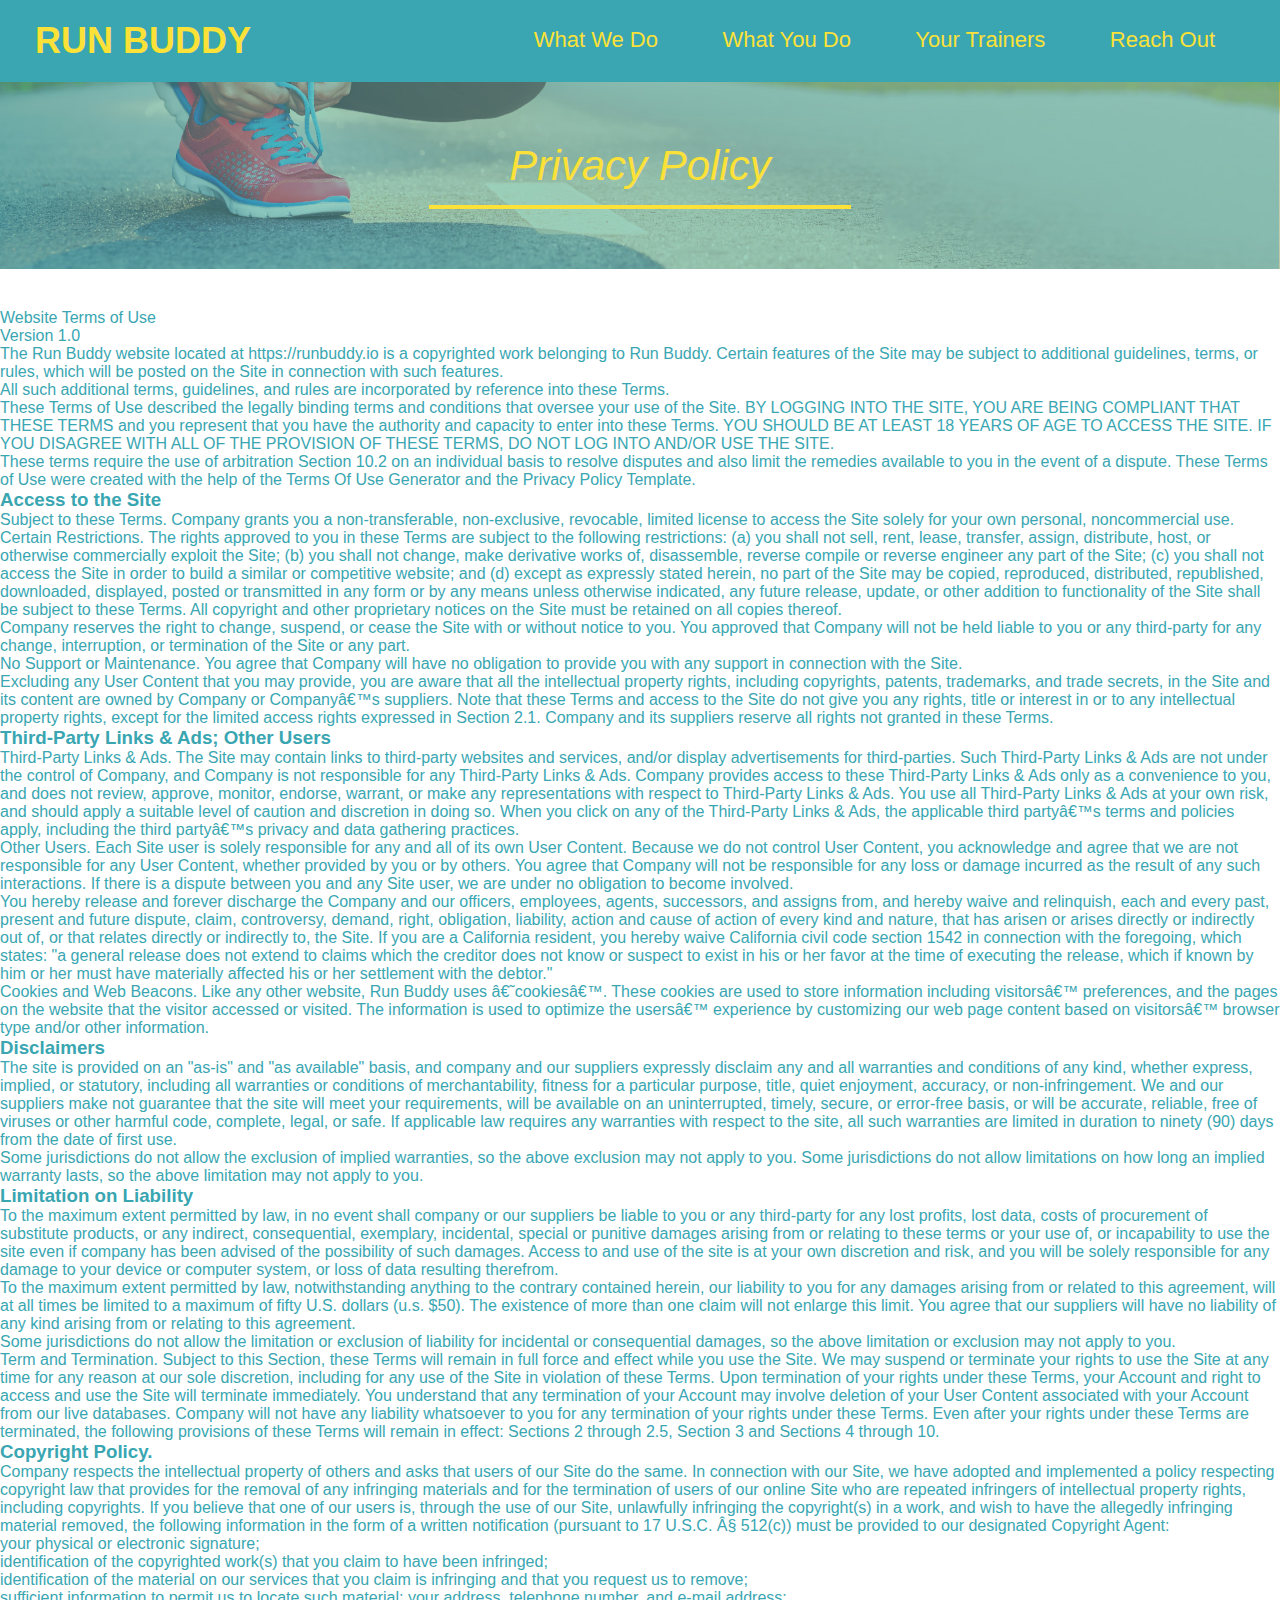
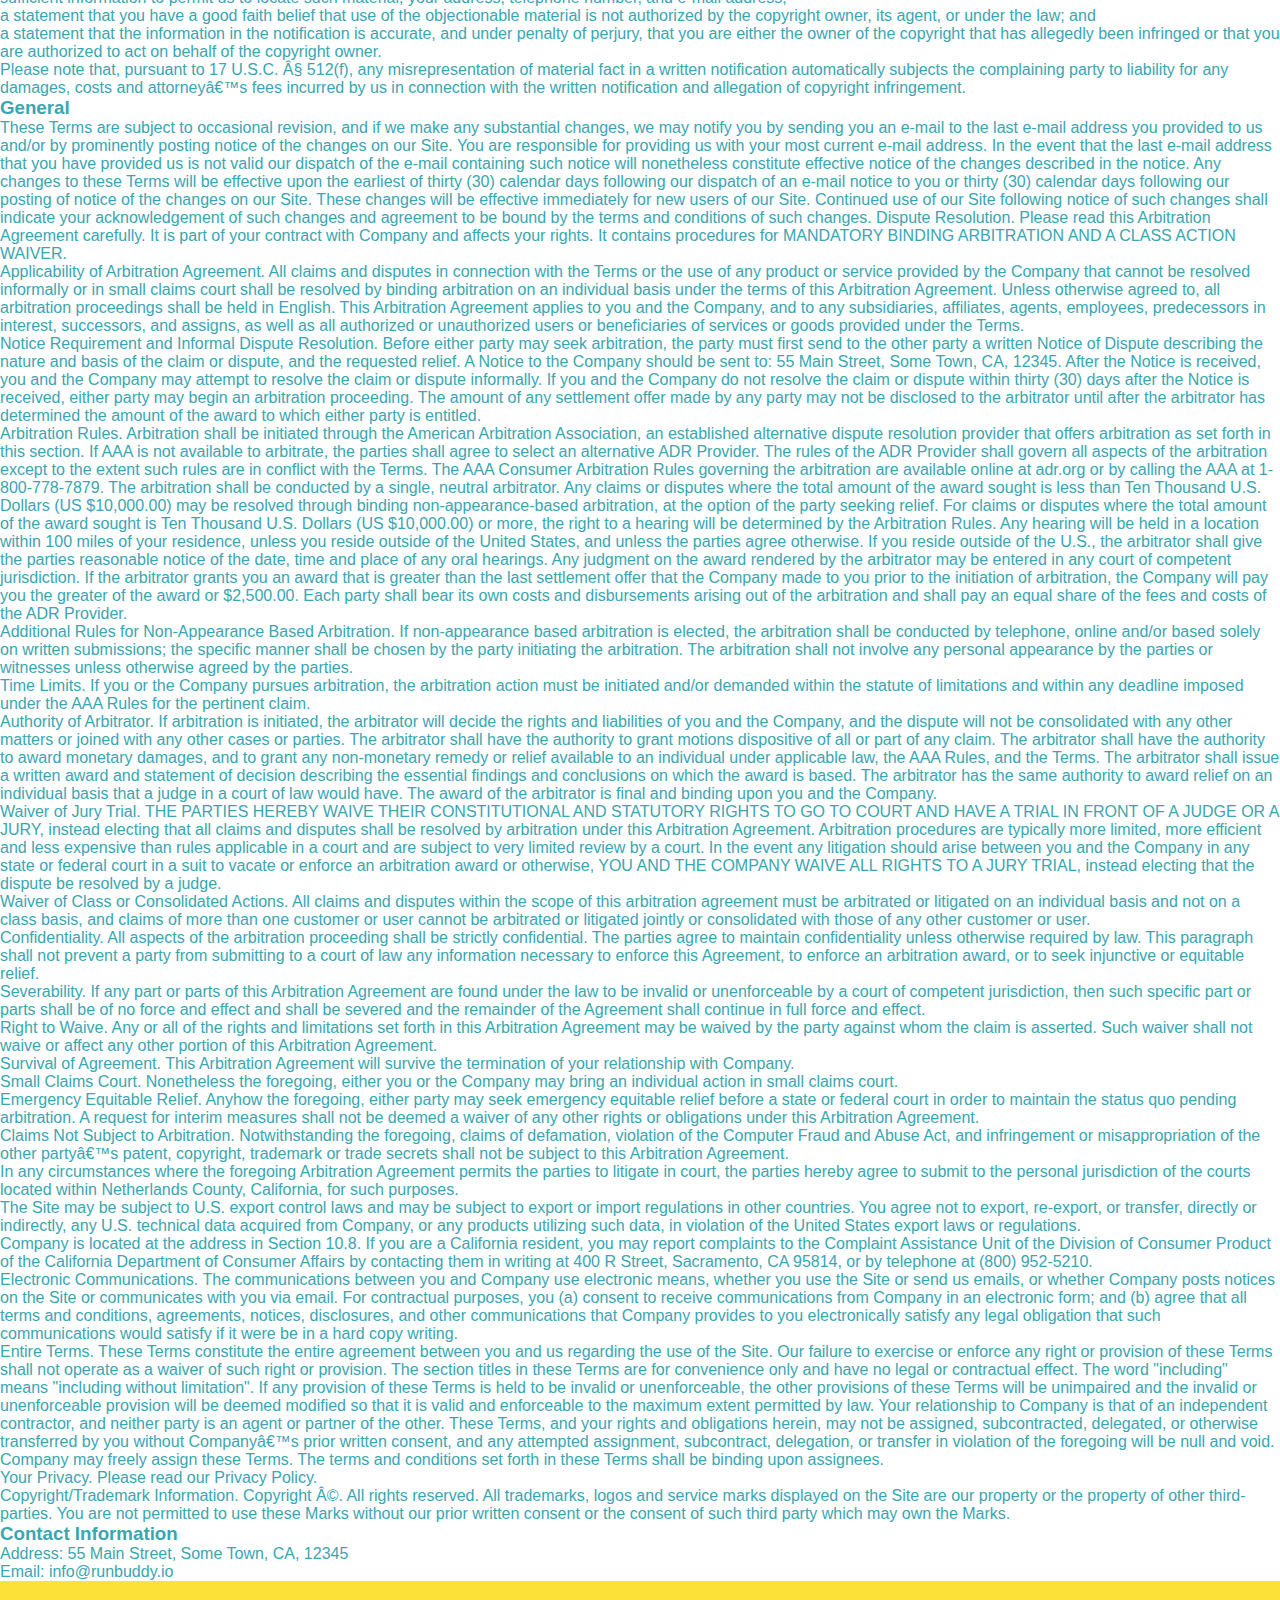
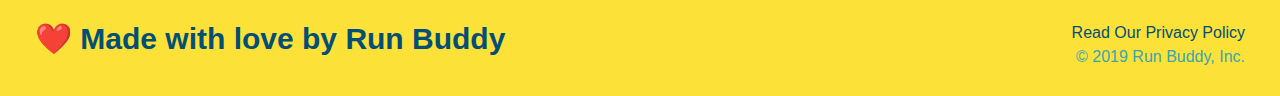
==== privacy-policy.html @ 246897bd "Privacy" ====
<!DOCTYPE html>
<html lang="en">
    <header>
    <link rel="stylesheet" href="./assets/css/style.css" />
    <link rel="stylesheet" href="./assets/css/secondary-styles.css" />
    <meta charset="UTF-8" />
    <title>Privacy Policy - Run Buddy</title>
    <h1>
        <a href="/">
          RUN BUDDY
        </a>
      </h1>
      <nav>
        <!-- Unordered list element -->
        <ul>
          <!-- List item element-->
          <li>
            <!-- Anchor element -->
            <a href="./index-html#what-we-do">What We Do</a>
          </li>
          <li>
            <a href="./index-html#what-you-do">What You Do</a>
          </li>
          <li>
            <a href="./index.html#your-trainers">Your Trainers</a>
          </li>
          <li>
            <a href="./index.html#reach-out">Reach Out</a>
          </li>
        </ul>
      </nav>
    </header>

    <section class="hero">
        <h2 class="page-title">
            Privacy Policy
          </h2>

    </section>
    <article>
        <p>
            Website Terms of Use
          </p>
    
          <p>
            Version 1.0
          </p>
    
          <p>
            The Run Buddy website located at https://runbuddy.io is a copyrighted work belonging to Run Buddy. Certain
            features of the Site may be subject to additional guidelines, terms, or rules, which will be posted on the Site
            in connection with such features.
          </p>
    
          <p>
            All such additional terms, guidelines, and rules are incorporated by reference into these Terms.
          </p>
    
          <p>
            These Terms of Use described the legally binding terms and conditions that oversee your use of the Site. BY
            LOGGING INTO THE SITE, YOU ARE BEING COMPLIANT THAT THESE TERMS and you represent that you have the authority
            and capacity to enter into these Terms. YOU SHOULD BE AT LEAST 18 YEARS OF AGE TO ACCESS THE SITE. IF YOU
            DISAGREE WITH ALL OF THE PROVISION OF THESE TERMS, DO NOT LOG INTO AND/OR USE THE SITE.
          </p>
    
          <p>
            These terms require the use of arbitration Section 10.2 on an individual basis to resolve disputes and also
            limit the remedies available to you in the event of a dispute. These Terms of Use were created with the help of
            the Terms Of Use Generator and the Privacy Policy Template.
          </p>
    
          <h3>
            Access to the Site
          </h3>
    
          <p>
            Subject to these Terms. Company grants you a non-transferable, non-exclusive, revocable, limited license to
            access the Site solely for your own personal, noncommercial use.
          </p>
    
          <p>
            Certain Restrictions. The rights approved to you in these Terms are subject to the following restrictions: (a)
            you shall not sell, rent, lease, transfer, assign, distribute, host, or otherwise commercially exploit the Site;
            (b) you shall not change, make derivative works of, disassemble, reverse compile or reverse engineer any part of
            the Site; (c) you shall not access the Site in order to build a similar or competitive website; and (d) except
            as expressly stated herein, no part of the Site may be copied, reproduced, distributed, republished, downloaded,
            displayed, posted or transmitted in any form or by any means unless otherwise indicated, any future release,
            update, or other addition to functionality of the Site shall be subject to these Terms. All copyright and other
            proprietary notices on the Site must be retained on all copies thereof.
          </p>
    
          <p>
            Company reserves the right to change, suspend, or cease the Site with or without notice to you. You approved
            that Company will not be held liable to you or any third-party for any change, interruption, or termination of
            the Site or any part.
          </p>
    
          <p>
            No Support or Maintenance. You agree that Company will have no obligation to provide you with any support in
            connection with the Site.
          </p>
    
          <p>
            Excluding any User Content that you may provide, you are aware that all the intellectual property rights,
            including copyrights, patents, trademarks, and trade secrets, in the Site and its content are owned by Company
            or Companyâ€™s suppliers. Note that these Terms and access to the Site do not give you any rights, title or
            interest in or to any intellectual property rights, except for the limited access rights expressed in Section
            2.1. Company and its suppliers reserve all rights not granted in these Terms.
          </p>
    
          <h3>
            Third-Party Links & Ads; Other Users
          </h3>
    
          <p>
            Third-Party Links & Ads. The Site may contain links to third-party websites and services, and/or display
            advertisements for third-parties. Such Third-Party Links & Ads are not under the control of Company, and Company
            is not responsible for any Third-Party Links & Ads. Company provides access to these Third-Party Links & Ads
            only as a convenience to you, and does not review, approve, monitor, endorse, warrant, or make any
            representations with respect to Third-Party Links & Ads. You use all Third-Party Links & Ads at your own risk,
            and should apply a suitable level of caution and discretion in doing so. When you click on any of the
            Third-Party Links & Ads, the applicable third partyâ€™s terms and policies apply, including the third partyâ€™s
            privacy and data gathering practices.
          </p>
    
          <p>
            Other Users. Each Site user is solely responsible for any and all of its own User Content. Because we do not
            control User Content, you acknowledge and agree that we are not responsible for any User Content, whether
            provided by you or by others. You agree that Company will not be responsible for any loss or damage incurred as
            the result of any such interactions. If there is a dispute between you and any Site user, we are under no
            obligation to become involved.
          </p>
    
          <p>
            You hereby release and forever discharge the Company and our officers, employees, agents, successors, and
            assigns from, and hereby waive and relinquish, each and every past, present and future dispute, claim,
            controversy, demand, right, obligation, liability, action and cause of action of every kind and nature, that has
            arisen or arises directly or indirectly out of, or that relates directly or indirectly to, the Site. If you are
            a California resident, you hereby waive California civil code section 1542 in connection with the foregoing,
            which states: "a general release does not extend to claims which the creditor does not know or suspect to exist
            in his or her favor at the time of executing the release, which if known by him or her must have materially
            affected his or her settlement with the debtor."
          </p>
    
          <p>
            Cookies and Web Beacons. Like any other website, Run Buddy uses â€˜cookiesâ€™. These cookies are used to store
            information including visitorsâ€™ preferences, and the pages on the website that the visitor accessed or visited.
            The information is used to optimize the usersâ€™ experience by customizing our web page content based on visitorsâ€™
            browser type and/or other information.
          </p>
    
          <h3>
            Disclaimers
          </h3>
    
          <p>
            The site is provided on an "as-is" and "as available" basis, and company and our suppliers expressly disclaim
            any and all warranties and conditions of any kind, whether express, implied, or statutory, including all
            warranties or conditions of merchantability, fitness for a particular purpose, title, quiet enjoyment, accuracy,
            or non-infringement. We and our suppliers make not guarantee that the site will meet your requirements, will be
            available on an uninterrupted, timely, secure, or error-free basis, or will be accurate, reliable, free of
            viruses or other harmful code, complete, legal, or safe. If applicable law requires any warranties with respect
            to the site, all such warranties are limited in duration to ninety (90) days from the date of first use.
          </p>
    
          <p>
            Some jurisdictions do not allow the exclusion of implied warranties, so the above exclusion may not apply to
            you. Some jurisdictions do not allow limitations on how long an implied warranty lasts, so the above limitation
            may not apply to you.
          </p>
    
          <h3>
            Limitation on Liability
          </h3>
    
          <p>
            To the maximum extent permitted by law, in no event shall company or our suppliers be liable to you or any
            third-party for any lost profits, lost data, costs of procurement of substitute products, or any indirect,
            consequential, exemplary, incidental, special or punitive damages arising from or relating to these terms or
            your use of, or incapability to use the site even if company has been advised of the possibility of such
            damages. Access to and use of the site is at your own discretion and risk, and you will be solely responsible
            for any damage to your device or computer system, or loss of data resulting therefrom.
          </p>
    
          <p>
            To the maximum extent permitted by law, notwithstanding anything to the contrary contained herein, our liability
            to you for any damages arising from or related to this agreement, will at all times be limited to a maximum of
            fifty U.S. dollars (u.s. $50). The existence of more than one claim will not enlarge this limit. You agree that
            our suppliers will have no liability of any kind arising from or relating to this agreement.
          </p>
    
          <p>
            Some jurisdictions do not allow the limitation or exclusion of liability for incidental or consequential
            damages, so the above limitation or exclusion may not apply to you.
          </p>
    
          <p>
            Term and Termination. Subject to this Section, these Terms will remain in full force and effect while you use
            the Site. We may suspend or terminate your rights to use the Site at any time for any reason at our sole
            discretion, including for any use of the Site in violation of these Terms. Upon termination of your rights under
            these Terms, your Account and right to access and use the Site will terminate immediately. You understand that
            any termination of your Account may involve deletion of your User Content associated with your Account from our
            live databases. Company will not have any liability whatsoever to you for any termination of your rights under
            these Terms. Even after your rights under these Terms are terminated, the following provisions of these Terms
            will remain in effect: Sections 2 through 2.5, Section 3 and Sections 4 through 10.
          </p>
    
          <h3>
            Copyright Policy.
          </h3>
    
          <p>
            Company respects the intellectual property of others and asks that users of our Site do the same. In connection
            with our Site, we have adopted and implemented a policy respecting copyright law that provides for the removal
            of any infringing materials and for the termination of users of our online Site who are repeated infringers of
            intellectual property rights, including copyrights. If you believe that one of our users is, through the use of
            our Site, unlawfully infringing the copyright(s) in a work, and wish to have the allegedly infringing material
            removed, the following information in the form of a written notification (pursuant to 17 U.S.C. Â§ 512(c)) must
            be provided to our designated Copyright Agent:
          </p>
    
          <ul>
            <li>
              your physical or electronic signature;
            </li>
            <li>
              identification of the copyrighted work(s) that you claim to have been infringed;
            </li>
            <li>
              identification of the material on our services that you claim is infringing and that you request us to remove;
            </li>
            <li>
              sufficient information to permit us to locate such material; your address, telephone number, and e-mail
              address;
            </li>
            <li>
              a statement that you have a good faith belief that use of the objectionable material is not authorized by the
              copyright owner, its agent, or under the law; and
            </li>
            <li>
              a statement that the information in the notification is accurate, and under penalty of perjury, that you are
              either the owner of the copyright that has allegedly been infringed or that you are authorized to act on
              behalf of the copyright owner.
            </li>
          </ul>
    
          <p>
            Please note that, pursuant to 17 U.S.C. Â§ 512(f), any misrepresentation of material fact in a written
            notification automatically subjects the complaining party to liability for any damages, costs and attorneyâ€™s
            fees incurred by us in connection with the written notification and allegation of copyright infringement.
          </p>
    
          <h3>
            General
          </h3>
    
          <p>
            These Terms are subject to occasional revision, and if we make any substantial changes, we may notify you by
            sending you an e-mail to the last e-mail address you provided to us and/or by prominently posting notice of the
            changes on our Site. You are responsible for providing us with your most current e-mail address. In the event
            that the last e-mail address that you have provided us is not valid our dispatch of the e-mail containing such
            notice will nonetheless constitute effective notice of the changes described in the notice. Any changes to these
            Terms will be effective upon the earliest of thirty (30) calendar days following our dispatch of an e-mail
            notice to you or thirty (30) calendar days following our posting of notice of the changes on our Site. These
            changes will be effective immediately for new users of our Site. Continued use of our Site following notice of
            such changes shall indicate your acknowledgement of such changes and agreement to be bound by the terms and
            conditions of such changes. Dispute Resolution. Please read this Arbitration Agreement carefully. It is part of
            your contract with Company and affects your rights. It contains procedures for MANDATORY BINDING ARBITRATION AND
            A CLASS ACTION WAIVER.
          </p>
    
          <p>
            Applicability of Arbitration Agreement. All claims and disputes in connection with the Terms or the use of any
            product or service provided by the Company that cannot be resolved informally or in small claims court shall be
            resolved by binding arbitration on an individual basis under the terms of this Arbitration Agreement. Unless
            otherwise agreed to, all arbitration proceedings shall be held in English. This Arbitration Agreement applies to
            you and the Company, and to any subsidiaries, affiliates, agents, employees, predecessors in interest,
            successors, and assigns, as well as all authorized or unauthorized users or beneficiaries of services or goods
            provided under the Terms.
          </p>
    
          <p>
            Notice Requirement and Informal Dispute Resolution. Before either party may seek arbitration, the party must
            first send to the other party a written Notice of Dispute describing the nature and basis of the claim or
            dispute, and the requested relief. A Notice to the Company should be sent to: 55 Main Street, Some Town, CA,
            12345. After the Notice is received, you and the Company may attempt to resolve the claim or dispute informally.
            If you and the Company do not resolve the claim or dispute within thirty (30) days after the Notice is received,
            either party may begin an arbitration proceeding. The amount of any settlement offer made by any party may not
            be disclosed to the arbitrator until after the arbitrator has determined the amount of the award to which either
            party is entitled.
          </p>
    
          <p>
            Arbitration Rules. Arbitration shall be initiated through the American Arbitration Association, an established
            alternative dispute resolution provider that offers arbitration as set forth in this section. If AAA is not
            available to arbitrate, the parties shall agree to select an alternative ADR Provider. The rules of the ADR
            Provider shall govern all aspects of the arbitration except to the extent such rules are in conflict with the
            Terms. The AAA Consumer Arbitration Rules governing the arbitration are available online at adr.org or by
            calling the AAA at 1-800-778-7879. The arbitration shall be conducted by a single, neutral arbitrator. Any
            claims or disputes where the total amount of the award sought is less than Ten Thousand U.S. Dollars (US
            $10,000.00) may be resolved through binding non-appearance-based arbitration, at the option of the party seeking
            relief. For claims or disputes where the total amount of the award sought is Ten Thousand U.S. Dollars (US
            $10,000.00) or more, the right to a hearing will be determined by the Arbitration Rules. Any hearing will be
            held in a location within 100 miles of your residence, unless you reside outside of the United States, and
            unless the parties agree otherwise. If you reside outside of the U.S., the arbitrator shall give the parties
            reasonable notice of the date, time and place of any oral hearings. Any judgment on the award rendered by the
            arbitrator may be entered in any court of competent jurisdiction. If the arbitrator grants you an award that is
            greater than the last settlement offer that the Company made to you prior to the initiation of arbitration, the
            Company will pay you the greater of the award or $2,500.00. Each party shall bear its own costs and
            disbursements arising out of the arbitration and shall pay an equal share of the fees and costs of the ADR
            Provider.
          </p>
    
          <p>
            Additional Rules for Non-Appearance Based Arbitration. If non-appearance based arbitration is elected, the
            arbitration shall be conducted by telephone, online and/or based solely on written submissions; the specific
            manner shall be chosen by the party initiating the arbitration. The arbitration shall not involve any personal
            appearance by the parties or witnesses unless otherwise agreed by the parties.
          </p>
    
          <p>
            Time Limits. If you or the Company pursues arbitration, the arbitration action must be initiated and/or demanded
            within the statute of limitations and within any deadline imposed under the AAA Rules for the pertinent claim.
          </p>
    
          <p>
            Authority of Arbitrator. If arbitration is initiated, the arbitrator will decide the rights and liabilities of
            you and the Company, and the dispute will not be consolidated with any other matters or joined with any other
            cases or parties. The arbitrator shall have the authority to grant motions dispositive of all or part of any
            claim. The arbitrator shall have the authority to award monetary damages, and to grant any non-monetary remedy
            or relief available to an individual under applicable law, the AAA Rules, and the Terms. The arbitrator shall
            issue a written award and statement of decision describing the essential findings and conclusions on which the
            award is based. The arbitrator has the same authority to award relief on an individual basis that a judge in a
            court of law would have. The award of the arbitrator is final and binding upon you and the Company.
          </p>
    
          <p>
            Waiver of Jury Trial. THE PARTIES HEREBY WAIVE THEIR CONSTITUTIONAL AND STATUTORY RIGHTS TO GO TO COURT AND HAVE
            A TRIAL IN FRONT OF A JUDGE OR A JURY, instead electing that all claims and disputes shall be resolved by
            arbitration under this Arbitration Agreement. Arbitration procedures are typically more limited, more efficient
            and less expensive than rules applicable in a court and are subject to very limited review by a court. In the
            event any litigation should arise between you and the Company in any state or federal court in a suit to vacate
            or enforce an arbitration award or otherwise, YOU AND THE COMPANY WAIVE ALL RIGHTS TO A JURY TRIAL, instead
            electing that the dispute be resolved by a judge.
          </p>
    
          <p>
            Waiver of Class or Consolidated Actions. All claims and disputes within the scope of this arbitration agreement
            must be arbitrated or litigated on an individual basis and not on a class basis, and claims of more than one
            customer or user cannot be arbitrated or litigated jointly or consolidated with those of any other customer or
            user.
          </p>
    
          <p>
            Confidentiality. All aspects of the arbitration proceeding shall be strictly confidential. The parties agree to
            maintain confidentiality unless otherwise required by law. This paragraph shall not prevent a party from
            submitting to a court of law any information necessary to enforce this Agreement, to enforce an arbitration
            award, or to seek injunctive or equitable relief.
          </p>
    
          <p>
            Severability. If any part or parts of this Arbitration Agreement are found under the law to be invalid or
            unenforceable by a court of competent jurisdiction, then such specific part or parts shall be of no force and
            effect and shall be severed and the remainder of the Agreement shall continue in full force and effect.
          </p>
    
          <p>
            Right to Waive. Any or all of the rights and limitations set forth in this Arbitration Agreement may be waived
            by the party against whom the claim is asserted. Such waiver shall not waive or affect any other portion of this
            Arbitration Agreement.
          </p>
    
          <p>
            Survival of Agreement. This Arbitration Agreement will survive the termination of your relationship with
            Company.
          </p>
    
          <p>
            Small Claims Court. Nonetheless the foregoing, either you or the Company may bring an individual action in small
            claims court.
          </p>
    
          <p>
            Emergency Equitable Relief. Anyhow the foregoing, either party may seek emergency equitable relief before a
            state or federal court in order to maintain the status quo pending arbitration. A request for interim measures
            shall not be deemed a waiver of any other rights or obligations under this Arbitration Agreement.
          </p>
    
          <p>
            Claims Not Subject to Arbitration. Notwithstanding the foregoing, claims of defamation, violation of the
            Computer Fraud and Abuse Act, and infringement or misappropriation of the other partyâ€™s patent, copyright,
            trademark or trade secrets shall not be subject to this Arbitration Agreement.
          </p>
    
          <p>
            In any circumstances where the foregoing Arbitration Agreement permits the parties to litigate in court, the
            parties hereby agree to submit to the personal jurisdiction of the courts located within Netherlands County,
            California, for such purposes.
          </p>
    
          <p>
            The Site may be subject to U.S. export control laws and may be subject to export or import regulations in other
            countries. You agree not to export, re-export, or transfer, directly or indirectly, any U.S. technical data
            acquired from Company, or any products utilizing such data, in violation of the United States export laws or
            regulations.
          </p>
    
          <p>
            Company is located at the address in Section 10.8. If you are a California resident, you may report complaints
            to the Complaint Assistance Unit of the Division of Consumer Product of the California Department of Consumer
            Affairs by contacting them in writing at 400 R Street, Sacramento, CA 95814, or by telephone at (800) 952-5210.
          </p>
    
          <p>
            Electronic Communications. The communications between you and Company use electronic means, whether you use the
            Site or send us emails, or whether Company posts notices on the Site or communicates with you via email. For
            contractual purposes, you (a) consent to receive communications from Company in an electronic form; and (b)
            agree that all terms and conditions, agreements, notices, disclosures, and other communications that Company
            provides to you electronically satisfy any legal obligation that such communications would satisfy if it were be
            in a hard copy writing.
          </p>
    
          <p>
            Entire Terms. These Terms constitute the entire agreement between you and us regarding the use of the Site. Our
            failure to exercise or enforce any right or provision of these Terms shall not operate as a waiver of such right
            or provision. The section titles in these Terms are for convenience only and have no legal or contractual
            effect. The word "including" means "including without limitation". If any provision of these Terms is held to be
            invalid or unenforceable, the other provisions of these Terms will be unimpaired and the invalid or
            unenforceable provision will be deemed modified so that it is valid and enforceable to the maximum extent
            permitted by law. Your relationship to Company is that of an independent contractor, and neither party is an
            agent or partner of the other. These Terms, and your rights and obligations herein, may not be assigned,
            subcontracted, delegated, or otherwise transferred by you without Companyâ€™s prior written consent, and any
            attempted assignment, subcontract, delegation, or transfer in violation of the foregoing will be null and void.
            Company may freely assign these Terms. The terms and conditions set forth in these Terms shall be binding upon
            assignees.
          </p>
    
          <p>
            Your Privacy. Please read our Privacy Policy.
          </p>
    
          <p>
            Copyright/Trademark Information. Copyright Â©. All rights reserved. All trademarks, logos and service marks
            displayed on the Site are our property or the property of other third-parties. You are not permitted to use
            these Marks without our prior written consent or the consent of such third party which may own the Marks.
          </p>
    
          <h3>
            Contact Information
          </h3>
    
          <p>
            Address: 55 Main Street, Some Town, CA, 12345
          </p>
    
          <p>
            Email: info@runbuddy.io
          </p>
    

    </article>
    

  
    <footer>
        <h2>❤️ Made with love by Run Buddy</h2>
        <div>
            <a>Read Our Privacy Policy</a><br />
            &copy; 2019 Run Buddy, Inc.
        </div>
    </footer>
  </body>
</html>
---- assets/css/style.css ----
body {
    /* more on this crazy alphanumerical value in a min! */
    color: #39a6b2;
    font-family: Arial, Helvetica, sans-serif;   
}

/* apply styles to <header> */
header {
    padding: 20px 35px;
    background-color: #39a6b2;
}


header h1 {
    font-weight: bold;
    font-size: 36px;
    color: #fce138;
    margin: 0;
    display: inline;
    
}

header a {
    color: #fce138;
    text-decoration: none;
}

header nav {
    float: right;
    margin: 7px 0;
}

header nav ul li {
    display: inline;
} 

header nav ul li a {
    margin: 0 30px;
    font-weight: ligher;
    font-size: 22px;
}

/*telling every element not to have a margin or border */
* {
    margin: 0;
    padding: 0;
    box-sizing: border-box;
}

footer {
    background: #fce138;
    width: 100%;
    padding: 40px 35px;
}

footer h2 {
    display: inline;
    color: #024e76;
    font-size: 30px;
    margin: 0;
}

footer div {
    float: right;
    line-height: 1.5;
    text-align: right;
}

footer a {
    color: #024e76;
}

section {
    padding: 60px;
    
}

/* Hero style Start */
.hero {
    background-image: url("../images/hero-bg.jpg");
    height: 600px;
    background-size: cover;
    background-position: center;
    position: relative;

}


.hero-form {
    background-color: #fce138;
    padding: 20px;
    width: 500px;
    color: #024e76;
    border: solid 3px #024e76;
    position: absolute;
    bottom: 120px;
    right: 140px;

}

.hero-form p {
    margin: 5px 0 15px 0;
}

.hero-form h3 {
    margin: 5px 0 15px 0;
}

.form-input {
    border: 1px solid #024e76;
    display: block;
    padding: 7px 15px;
    font-size: 16px;
    color: #024e76;
    width: 100%;
    margin-bottom: 15px;
}

.hero-form label {
    margin: 0 5px;

}

.hero-form button {
    color: #fce138;
    background-color: #024e76;
    border: none;
    padding: 10px 20px;
    font-size: 16px;

}

/* Hero stlyes end */

.intro {
    text-align: center;
}



.intro p {
    line-height: 1.7;
    color: #39a6b2;
    width: 80%;
    font-size: 20px;
    margin: 0 auto
}

.steps {
    text-align: center;
    background: #fce138
}



.section-title {
    font-size: 55px;
    color: #024e76;
    margin-bottom: 35px;
    padding: 0 100px 20px 100px;
    display: inline-block;
    border-bottom: 3px solid;
  }
  
  .primary-border {
    border-color: #fce138;
  }
  
  .secondary-border {
    border-color: #39a6b2;
}

.steps div {
  margin-bottom: 80px;
}

.steps img {
  width: 15%;
  margin: 10px 0;
}

.steps h3 {
  color: #024e76;
  font-size: 46px;
  margin-top: 10px;
}

.steps p {
  color: #39a6b2;
  font-size: 23px;
}

.trainers {
    text-align: center;
}

.trainer {
    width: 900px;
    margin: 0 auto 30px auto;
    background: #024e76;
    color: #fce138;
    overflow: auto;
}

.trainer img {
    width: 35%;
    float: left;
}

.trainer-bio {
    padding: 35px;
    float: left;
    width: 65%;

}

.text-left {
    text-align: left;

}

.text-right {
    text-align: right;
}

.trainer-bio h3 {
    font-size: 32px;
    margin-bottom: 8px;

}

.trainer-bio h4 {
    font-weight: lighter;
    font-size: 26px;
    margin-bottom: 25px;

}

.trainer-bio p {
    font-size: 17px;
    line-height: 1.3;
}

/* REACH OUT STYLES START */

.contact {
    text-align: center;
    background: #024e76;
}

.contact h2 {
    color: #fce138;
}

.contact-info iframe {
    width: 400px;
    height: 400px;
}


.contact-info div {
    width: 410px;
    display: inline-block;
    vertical-align: top;
    text-align: left;
    margin: 30px 0 0 60px;
    color: white;
}

.contact-info h3 {
    color: #fce138;
    font-size: 32px;

}

.contact-info p, .contact-info address {
    margin: 20px 0;
    line-height: 1.5;
    font-size: 20px;
    font-style: normal;
}

.contact-info a {
    color: #fce138;

}

/* REACH OUT STYLE ENDS */
---- assets/css/secondary-styles.css ----
.hero {
    background-position: bottom;
    height: auto;
    text-align: center;
    margin-bottom: 40px;
  }

  
  .page-title {
    color: #fce138;
    display: inline-block;
    border-bottom: 4px solid #fce138;
    padding: 0 80px 15px 80px;
    font-weight: normal;
    font-size: 42px;
    font-style: italic;


  }
  
  .secondary-content {
    width: 80%;
    margin: 0 auto;
    color: #024e76;
  }
  
  .secondary-content h3 {
    font-size: 25px;
    margin: 20px 0 20x 0;
  }
  
  .secondary-content p {
    font-size: 16px;
    line-height: 1.5;
    margin: 20px 0 20px 0;

  }
  
  .secondary-content ul {
    margin: 15px 20px;
  }
  
  .secondary-content li {
    color: #39a6b2;
    margin: 10px 0;

    
  }
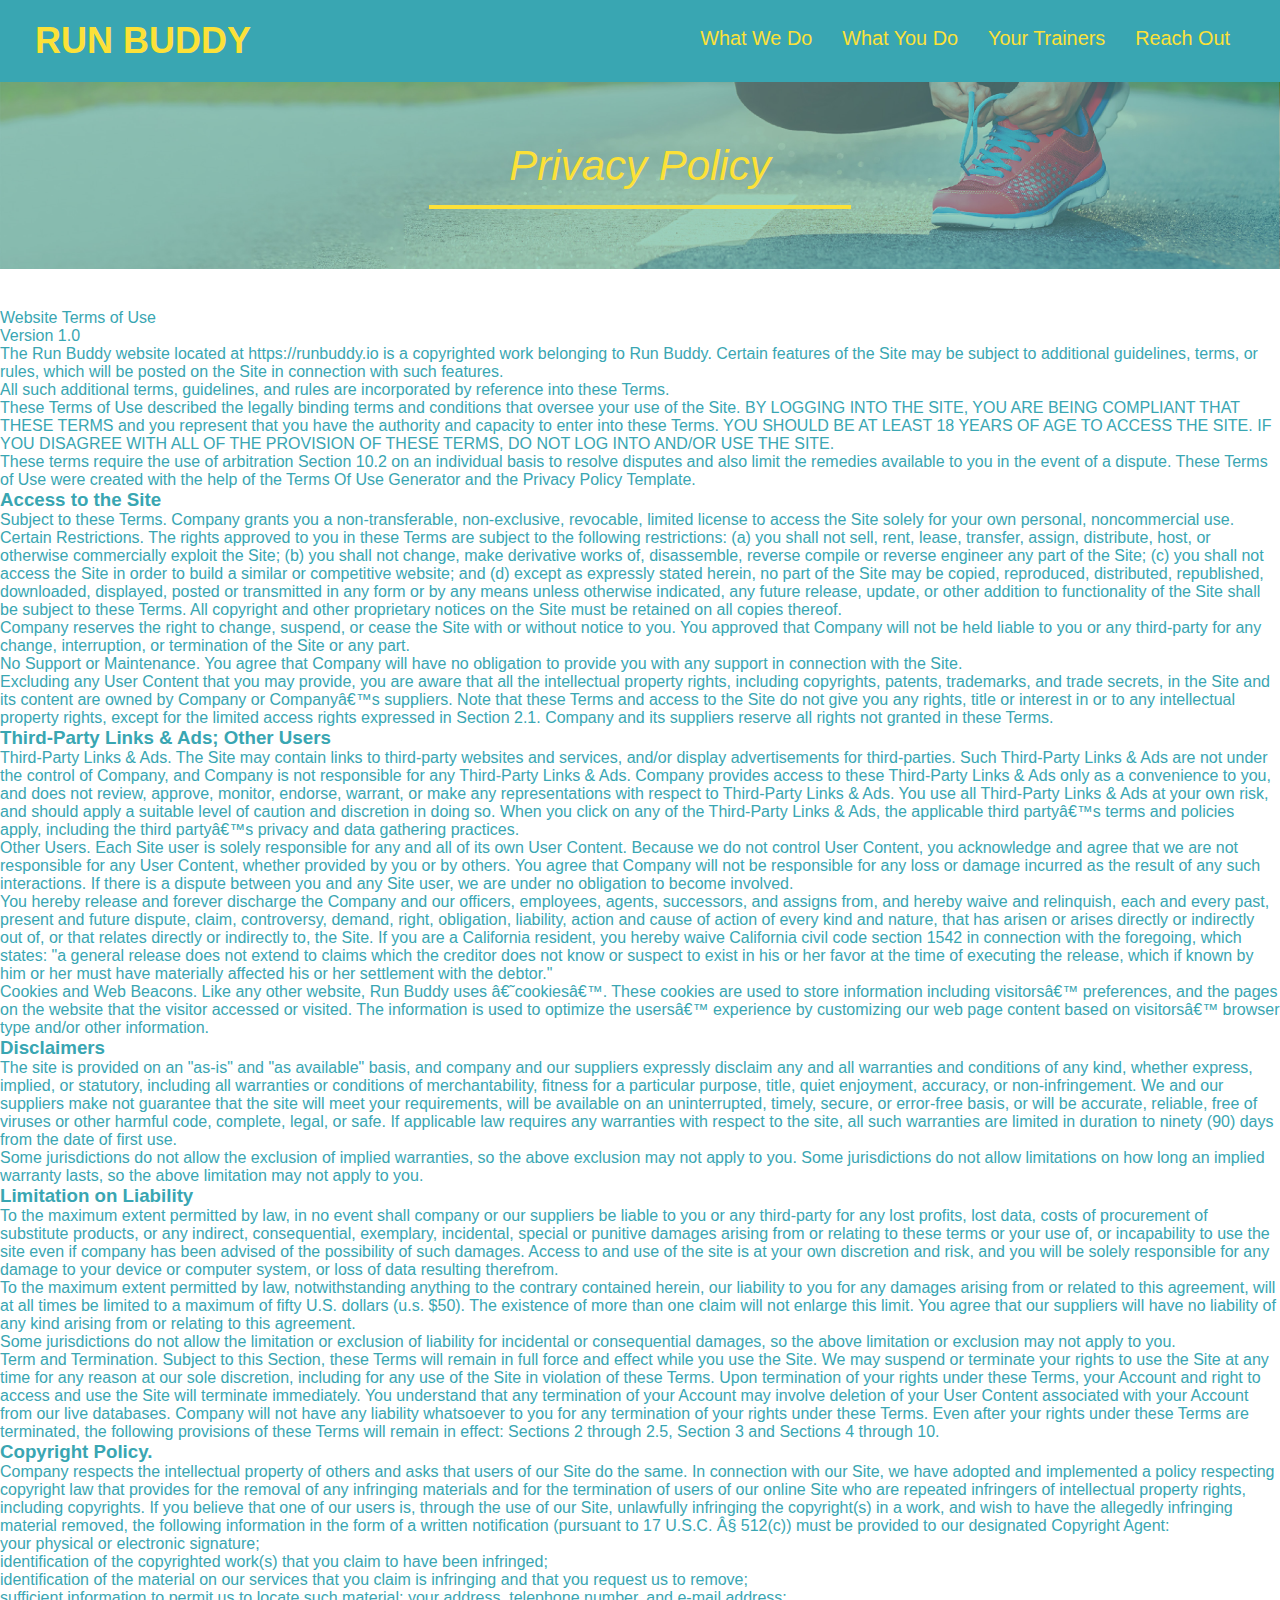
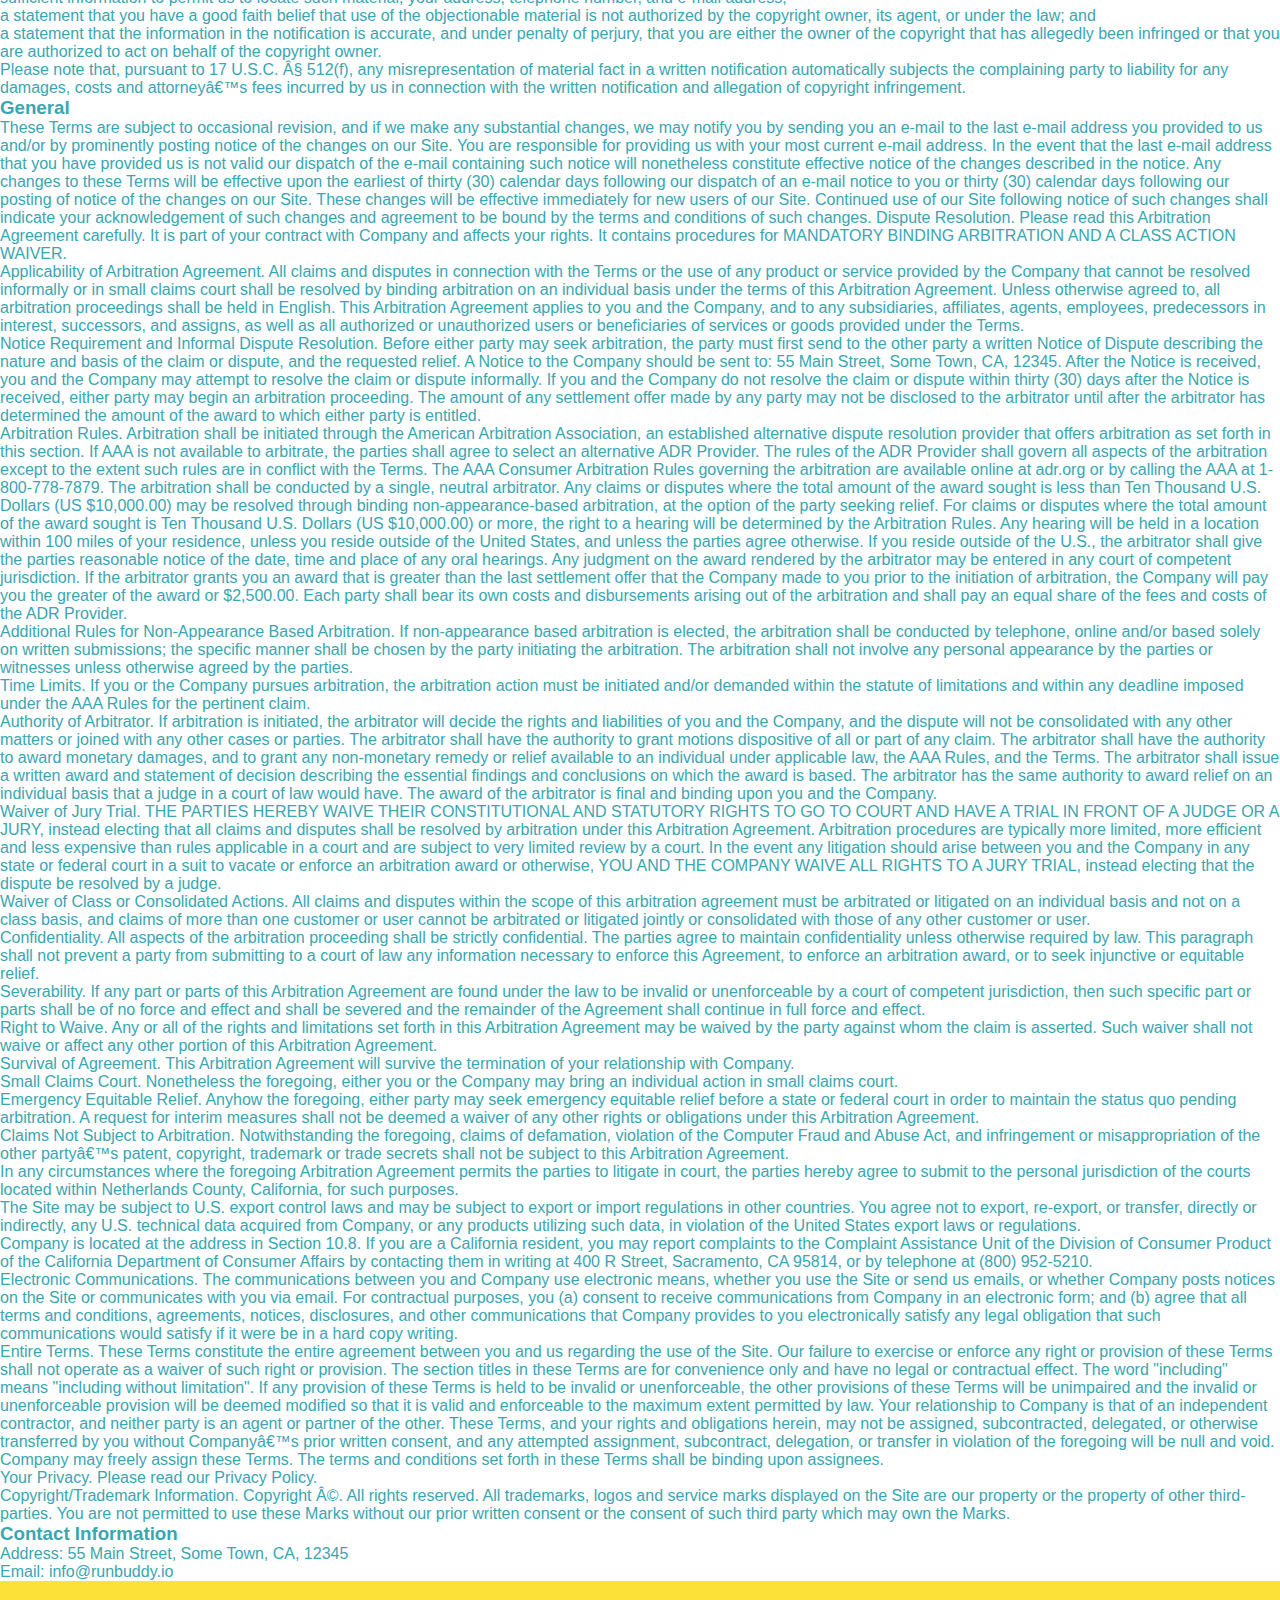
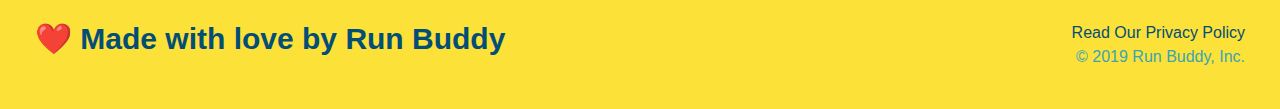
==== commit 3a9d6d01: "Media Queries" ====
--- a/privacy-policy.html
+++ b/privacy-policy.html
@@ -1,6 +1,7 @@
 <!DOCTYPE html>
 <html lang="en">
     <header>
+      <meta name="viewport" content="width=device-width, initial-scale=1.0" />
     <link rel="stylesheet" href="./assets/css/style.css" />
     <link rel="stylesheet" href="./assets/css/secondary-styles.css" />
     <meta charset="UTF-8" />
--- a/assets/css/style.css
+++ b/assets/css/style.css
@@ -8,6 +8,9 @@
 header {
     padding: 20px 35px;
     background-color: #39a6b2;
+    display: flex;
+    justify-content: space-between;
+    flex-wrap: wrap;
 }
 
 
@@ -16,7 +19,7 @@
     font-size: 36px;
     color: #fce138;
     margin: 0;
-    display: inline;
+    
     
 }
 
@@ -26,18 +29,21 @@
 }
 
 header nav {
-    float: right;
     margin: 7px 0;
 }
 
-header nav ul li {
-    display: inline;
+header nav ul {
+    display: flex;
+    flex-wrap: wrap;
+    justify-content: space-between;
+    align-items: center;
+    list-style: none;
 } 
 
 header nav ul li a {
-    margin: 0 30px;
+    padding: 10px 15px;
     font-weight: ligher;
-    font-size: 22px;
+    font-size: 1.55vw;
 }
 
 /*telling every element not to have a margin or border */
@@ -51,17 +57,18 @@
     background: #fce138;
     width: 100%;
     padding: 40px 35px;
+    display: flex;
+    justify-content: space-between;
+    flex-wrap: wrap;
 }
 
 footer h2 {
-    display: inline;
     color: #024e76;
     font-size: 30px;
     margin: 0;
 }
 
 footer div {
-    float: right;
     line-height: 1.5;
     text-align: right;
 }
@@ -78,23 +85,39 @@
 /* Hero style Start */
 .hero {
     background-image: url("../images/hero-bg.jpg");
-    height: 600px;
+    align-items: flex-start;
     background-size: cover;
     background-position: center;
-    position: relative;
-
-}
-
+    
+    display: flex;
+    justify-content: center;
+    flex-wrap: wrap;
+
+}
+
+.hero-cta {
+    width: 35%;
+    text-align: right;
+    margin: 3.5%;
+    color: #fff;
+    font-size: 18px;
+    line-height: 1.2;
+}
+
+.hero-cta h2 {
+    font-style: italic;
+    font-size: 55px;
+    color: #fce138;
+  }
 
 .hero-form {
     background-color: #fce138;
     padding: 20px;
-    width: 500px;
+    width: 40%;
     color: #024e76;
     border: solid 3px #024e76;
-    position: absolute;
-    bottom: 120px;
-    right: 140px;
+    margin: 3.5%;
+    
 
 }
 
@@ -132,9 +155,7 @@
 
 /* Hero stlyes end */
 
-.intro {
-    text-align: center;
-}
+
 
 
 
@@ -143,22 +164,27 @@
     color: #39a6b2;
     width: 80%;
     font-size: 20px;
-    margin: 0 auto
+    margin: 0 auto;
+    text-align: center;
 }
 
 .steps {
+    
+    background: #fce138
+}
+
+
+
+.section-title {
+    font-size: 48px;
+    color: #024e76;
+    padding-bottom: 20px;
     text-align: center;
-    background: #fce138
-}
-
-
-
-.section-title {
-    font-size: 55px;
-    color: #024e76;
-    margin-bottom: 35px;
-    padding: 0 100px 20px 100px;
-    display: inline-block;
+    margin: 0 auto 35px auto;
+    width: 50%;
+    
+    
+    
     border-bottom: 3px solid;
   }
   
@@ -170,48 +196,85 @@
     border-color: #39a6b2;
 }
 
-.steps div {
-  margin-bottom: 80px;
-}
-
-.steps img {
-  width: 15%;
-  margin: 10px 0;
-}
-
-.steps h3 {
+.step {
+  margin: 50px auto;
+  padding-bottom: 50px;
+  width: 80%;
+  border-bottom: 1px solid #39a6b2;
+  display: flex;
+  flex-wrap: wrap;
+  align-items: center;
+  justify-content: space-between;
+
+
+}
+
+.step-text {
+    flex: 12;
+}
+
+.step-img {
+    flex: 1 12%;
+    margin-right: 20px;
+}
+
+.step-img img {
+    max-width: 100%;
+}
+
+.step h3 {
   color: #024e76;
   font-size: 46px;
-  margin-top: 10px;
-}
-
-.steps p {
+  flex: 1 30%;
+
+  
+}
+
+.step-info {
+    flex: 2 70%;
+    display: flex;
+    flex-wrap: wrap;
+    align-items: center;
+}
+
+.step-text p {
   color: #39a6b2;
-  font-size: 23px;
-}
-
+  font-size: 18px;
+}
+
+.step-text h4 {
+    font-size: 26px;
+    line-height: 1.5;
+    color: #024e76;
+}
+
+
+    
 .trainers {
-    text-align: center;
-}
+    width: 100%;
+    margin: 0 auto;
+    display: flex;
+    flex-wrap: wrap;
+    justify-content: space-around;
+  }
 
 .trainer {
-    width: 900px;
-    margin: 0 auto 30px auto;
+    
+    margin: 20px;
     background: #024e76;
     color: #fce138;
-    overflow: auto;
+    flex: 1;
 }
 
 .trainer img {
-    width: 35%;
-    float: left;
+    width: 100%;
+    
 }
 
 .trainer-bio {
-    padding: 35px;
-    float: left;
-    width: 65%;
-
+    padding: 25px;
+    
+    line-height: 1.3;
 }
 
 .text-left {
@@ -224,47 +287,75 @@
 }
 
 .trainer-bio h3 {
-    font-size: 32px;
-    margin-bottom: 8px;
+    font-size: 28px;
+    
 
 }
 
 .trainer-bio h4 {
     font-weight: lighter;
-    font-size: 26px;
-    margin-bottom: 25px;
+    font-size: 22px;
+    margin-bottom: 15px;
 
 }
 
 .trainer-bio p {
     font-size: 17px;
-    line-height: 1.3;
+    
 }
 
 /* REACH OUT STYLES START */
 
 .contact {
+    
+    background: #024e76;
+}
+
+.contact-info {
+    display: flex;
+    justify-content: space-between;
+    flex-wrap: wrap;
+}
+
+.contact-info > * {
+    flex: 1;
+    margin: 15px;
+}
+.contact h2 {
+    color: #fce138;
+}
+
+.contact-info iframe {
+    
+    height: 400px;
+}
+
+
+.contact-info div {
+    
+    color: white;
+}
+
+.contact-form input, .contact-form textarea {
+    border: 1px solid #024e76;
+    display: block;
+    padding: 7px 15px;
+    font-size: 16px;
+    color: #024e76;
+    width: 100%;
+    margin-bottom: 15px;
+    margin-top: 5px;
+}
+
+.contact-form button {
+    width: 100%;
+    border: none;
+    background: #fce138;
+    color: #024e76;
     text-align: center;
-    background: #024e76;
-}
-
-.contact h2 {
-    color: #fce138;
-}
-
-.contact-info iframe {
-    width: 400px;
-    height: 400px;
-}
-
-
-.contact-info div {
-    width: 410px;
-    display: inline-block;
-    vertical-align: top;
-    text-align: left;
-    margin: 30px 0 0 60px;
-    color: white;
+    padding: 15px 0;
+    font-size: 16px;
+
 }
 
 .contact-info h3 {
@@ -276,7 +367,7 @@
 .contact-info p, .contact-info address {
     margin: 20px 0;
     line-height: 1.5;
-    font-size: 20px;
+    font-size: 16px;
     font-style: normal;
 }
 
@@ -285,4 +376,120 @@
 
 }
 
-/* REACH OUT STYLE ENDS */+.flex-row {
+    display: flex;
+}
+
+
+/* REACH OUT STYLE ENDS */
+
+
+/* dummy code for MEDIA QUARY*/
+
+/* Media query for smaller desktop screens and smaller */
+@media screen and (max-width: 980px) {
+    header {
+        padding-bottom: 0;
+        justify-content: center;
+    }
+
+    header h1 {
+        width: 100%;
+        text-align: center;
+
+    }
+
+    header nav ul {
+        margin-top: 20px;
+        width: 100%;
+        justify-content: center;
+    }
+
+    header nav ul li a {
+        font-size: 20px;
+    }
+
+    footer h2, footer div {
+        text-align: center;
+        width: 100%;
+    }
+
+    .hero-cta, .hero-form {
+        width: 100%;
+    }
+
+    .hero-cta {
+        text-align: center;
+    }
+    .section-title {
+        width: 80%;
+    }
+      
+    .trainer {
+        flex: 0 70%;
+    }
+      
+    .contact-info iframe{
+        flex: 1 100%;
+    }
+}
+
+/* Media query for tablets and smaller */
+@media screen and (max-width: 768px) {
+    section {
+        padding: 30px 15px,
+    }
+
+    .step h3 {
+        flex: 1 100%;
+        text-align: center;
+    }
+    
+    .step-info {
+        flex: 2 100%;
+        text-align: center;
+        justify-content: center;
+    }
+    .step-img {
+        flex: 0 32%;
+        margin-right: 0;
+        margin-top: 15px;
+        margin-bottom: 15px;
+    }
+    
+    .step-text {
+        flex: 100%;  
+    }    
+    
+}
+
+/* Media query for mobile phones and smaller */
+@media screen and (max-width: 575px) {
+    .hero-form button {
+        width: 100%;
+    }
+    
+    .section-title {
+        width: 95%;
+    }
+    
+    .intro p {
+        width: 100%;
+    }
+    
+    .trainer {
+        flex: 0 100%;
+    }
+    
+    .contact-info {
+        text-align: center;
+    }
+    
+    .contact-info > * {
+        flex: 0 100%;
+    }
+    
+    .contact-form {
+        order: 3;
+    }
+}--- a/assets/css/secondary-styles.css
+++ b/assets/css/secondary-styles.css
@@ -17,6 +17,8 @@
 
 
   }
+
+
   
   .secondary-content {
     width: 80%;
@@ -42,7 +44,7 @@
   
   .secondary-content li {
     color: #39a6b2;
-    margin: 10px 0;
+    margin: 10px 0
 
     
   }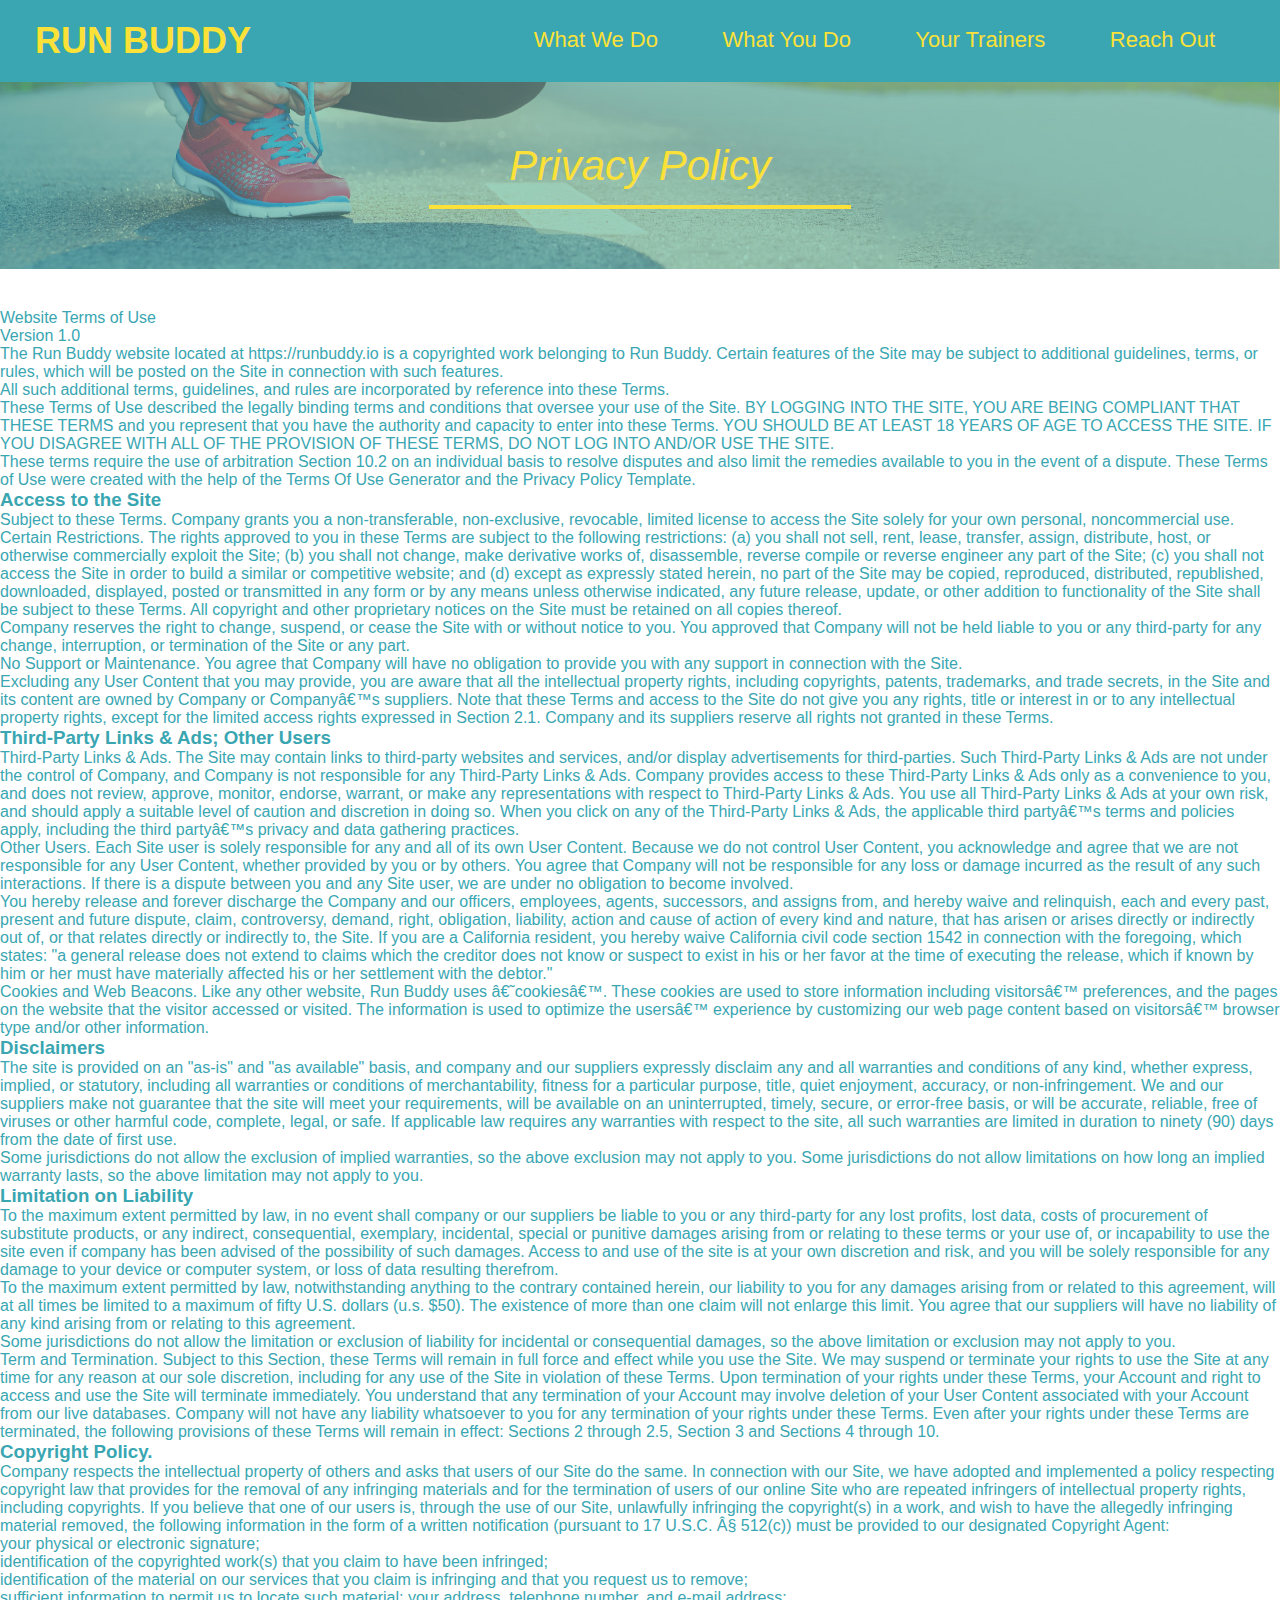
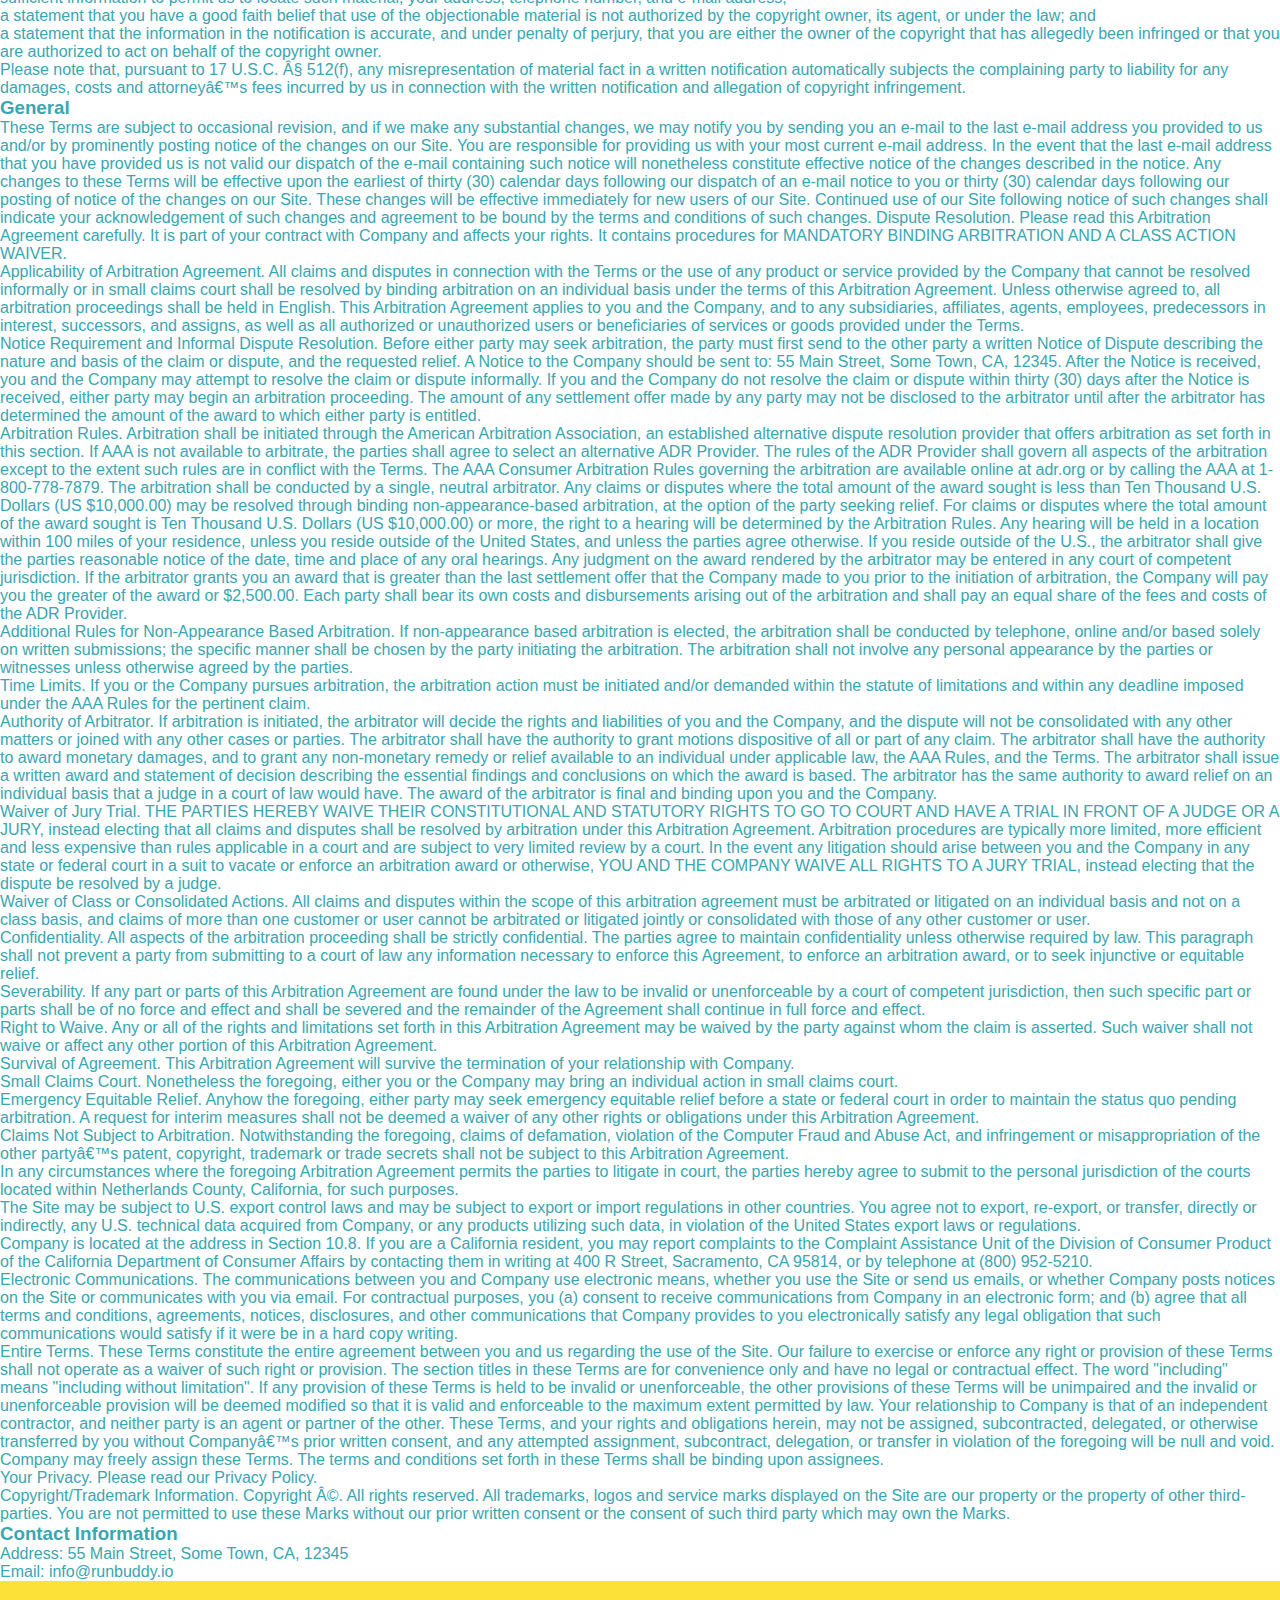
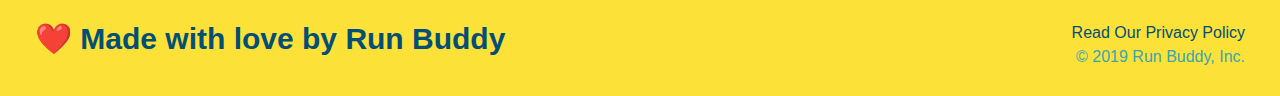
==== commit 8b0dcd75: "recover" ====
--- a/privacy-policy.html
+++ b/privacy-policy.html
@@ -1,7 +1,6 @@
 <!DOCTYPE html>
 <html lang="en">
     <header>
-      <meta name="viewport" content="width=device-width, initial-scale=1.0" />
     <link rel="stylesheet" href="./assets/css/style.css" />
     <link rel="stylesheet" href="./assets/css/secondary-styles.css" />
     <meta charset="UTF-8" />
--- a/assets/css/style.css
+++ b/assets/css/style.css
@@ -8,9 +8,6 @@
 header {
     padding: 20px 35px;
     background-color: #39a6b2;
-    display: flex;
-    justify-content: space-between;
-    flex-wrap: wrap;
 }
 
 
@@ -19,8 +16,8 @@
     font-size: 36px;
     color: #fce138;
     margin: 0;
+    display: inline;
     
-    
 }
 
 header a {
@@ -29,21 +26,18 @@
 }
 
 header nav {
+    float: right;
     margin: 7px 0;
 }
 
-header nav ul {
-    display: flex;
-    flex-wrap: wrap;
-    justify-content: space-between;
-    align-items: center;
-    list-style: none;
+header nav ul li {
+    display: inline;
 } 
 
 header nav ul li a {
-    padding: 10px 15px;
+    margin: 0 30px;
     font-weight: ligher;
-    font-size: 1.55vw;
+    font-size: 22px;
 }
 
 /*telling every element not to have a margin or border */
@@ -57,18 +51,17 @@
     background: #fce138;
     width: 100%;
     padding: 40px 35px;
-    display: flex;
-    justify-content: space-between;
-    flex-wrap: wrap;
 }
 
 footer h2 {
+    display: inline;
     color: #024e76;
     font-size: 30px;
     margin: 0;
 }
 
 footer div {
+    float: right;
     line-height: 1.5;
     text-align: right;
 }
@@ -85,39 +78,23 @@
 /* Hero style Start */
 .hero {
     background-image: url("../images/hero-bg.jpg");
-    align-items: flex-start;
+    height: 600px;
     background-size: cover;
     background-position: center;
-    
-    display: flex;
-    justify-content: center;
-    flex-wrap: wrap;
-
-}
-
-.hero-cta {
-    width: 35%;
-    text-align: right;
-    margin: 3.5%;
-    color: #fff;
-    font-size: 18px;
-    line-height: 1.2;
-}
-
-.hero-cta h2 {
-    font-style: italic;
-    font-size: 55px;
-    color: #fce138;
-  }
+    position: relative;
+
+}
+
 
 .hero-form {
     background-color: #fce138;
     padding: 20px;
-    width: 40%;
+    width: 500px;
     color: #024e76;
     border: solid 3px #024e76;
-    margin: 3.5%;
-    
+    position: absolute;
+    bottom: 120px;
+    right: 140px;
 
 }
 
@@ -155,7 +132,9 @@
 
 /* Hero stlyes end */
 
-
+.intro {
+    text-align: center;
+}
 
 
 
@@ -164,27 +143,22 @@
     color: #39a6b2;
     width: 80%;
     font-size: 20px;
-    margin: 0 auto;
-    text-align: center;
+    margin: 0 auto
 }
 
 .steps {
-    
+    text-align: center;
     background: #fce138
 }
 
 
 
 .section-title {
-    font-size: 48px;
-    color: #024e76;
-    padding-bottom: 20px;
-    text-align: center;
-    margin: 0 auto 35px auto;
-    width: 50%;
-    
-    
-    
+    font-size: 55px;
+    color: #024e76;
+    margin-bottom: 35px;
+    padding: 0 100px 20px 100px;
+    display: inline-block;
     border-bottom: 3px solid;
   }
   
@@ -196,85 +170,48 @@
     border-color: #39a6b2;
 }
 
-.step {
-  margin: 50px auto;
-  padding-bottom: 50px;
-  width: 80%;
-  border-bottom: 1px solid #39a6b2;
-  display: flex;
-  flex-wrap: wrap;
-  align-items: center;
-  justify-content: space-between;
-
-
-}
-
-.step-text {
-    flex: 12;
-}
-
-.step-img {
-    flex: 1 12%;
-    margin-right: 20px;
-}
-
-.step-img img {
-    max-width: 100%;
-}
-
-.step h3 {
+.steps div {
+  margin-bottom: 80px;
+}
+
+.steps img {
+  width: 15%;
+  margin: 10px 0;
+}
+
+.steps h3 {
   color: #024e76;
   font-size: 46px;
-  flex: 1 30%;
-
-  
-}
-
-.step-info {
-    flex: 2 70%;
-    display: flex;
-    flex-wrap: wrap;
-    align-items: center;
-}
-
-.step-text p {
+  margin-top: 10px;
+}
+
+.steps p {
   color: #39a6b2;
-  font-size: 18px;
-}
-
-.step-text h4 {
-    font-size: 26px;
-    line-height: 1.5;
-    color: #024e76;
-}
-
-
-    
+  font-size: 23px;
+}
+
 .trainers {
-    width: 100%;
-    margin: 0 auto;
-    display: flex;
-    flex-wrap: wrap;
-    justify-content: space-around;
-  }
+    text-align: center;
+}
 
 .trainer {
-    
-    margin: 20px;
+    width: 900px;
+    margin: 0 auto 30px auto;
     background: #024e76;
     color: #fce138;
-    flex: 1;
+    overflow: auto;
 }
 
 .trainer img {
-    width: 100%;
-    
+    width: 35%;
+    float: left;
 }
 
 .trainer-bio {
-    padding: 25px;
-    
-    line-height: 1.3;
+    padding: 35px;
+    float: left;
+    width: 65%;
+
 }
 
 .text-left {
@@ -287,75 +224,47 @@
 }
 
 .trainer-bio h3 {
-    font-size: 28px;
-    
+    font-size: 32px;
+    margin-bottom: 8px;
 
 }
 
 .trainer-bio h4 {
     font-weight: lighter;
-    font-size: 22px;
-    margin-bottom: 15px;
+    font-size: 26px;
+    margin-bottom: 25px;
 
 }
 
 .trainer-bio p {
     font-size: 17px;
-    
+    line-height: 1.3;
 }
 
 /* REACH OUT STYLES START */
 
 .contact {
-    
+    text-align: center;
     background: #024e76;
 }
 
-.contact-info {
-    display: flex;
-    justify-content: space-between;
-    flex-wrap: wrap;
-}
-
-.contact-info > * {
-    flex: 1;
-    margin: 15px;
-}
 .contact h2 {
     color: #fce138;
 }
 
 .contact-info iframe {
-    
+    width: 400px;
     height: 400px;
 }
 
 
 .contact-info div {
-    
+    width: 410px;
+    display: inline-block;
+    vertical-align: top;
+    text-align: left;
+    margin: 30px 0 0 60px;
     color: white;
-}
-
-.contact-form input, .contact-form textarea {
-    border: 1px solid #024e76;
-    display: block;
-    padding: 7px 15px;
-    font-size: 16px;
-    color: #024e76;
-    width: 100%;
-    margin-bottom: 15px;
-    margin-top: 5px;
-}
-
-.contact-form button {
-    width: 100%;
-    border: none;
-    background: #fce138;
-    color: #024e76;
-    text-align: center;
-    padding: 15px 0;
-    font-size: 16px;
-
 }
 
 .contact-info h3 {
@@ -367,7 +276,7 @@
 .contact-info p, .contact-info address {
     margin: 20px 0;
     line-height: 1.5;
-    font-size: 16px;
+    font-size: 20px;
     font-style: normal;
 }
 
@@ -376,120 +285,4 @@
 
 }
 
-.flex-row {
-    display: flex;
-}
-
-
-/* REACH OUT STYLE ENDS */
-
-
-/* dummy code for MEDIA QUARY*/
-
-/* Media query for smaller desktop screens and smaller */
-@media screen and (max-width: 980px) {
-    header {
-        padding-bottom: 0;
-        justify-content: center;
-    }
-
-    header h1 {
-        width: 100%;
-        text-align: center;
-
-    }
-
-    header nav ul {
-        margin-top: 20px;
-        width: 100%;
-        justify-content: center;
-    }
-
-    header nav ul li a {
-        font-size: 20px;
-    }
-
-    footer h2, footer div {
-        text-align: center;
-        width: 100%;
-    }
-
-    .hero-cta, .hero-form {
-        width: 100%;
-    }
-
-    .hero-cta {
-        text-align: center;
-    }
-    .section-title {
-        width: 80%;
-    }
-      
-    .trainer {
-        flex: 0 70%;
-    }
-      
-    .contact-info iframe{
-        flex: 1 100%;
-    }
-}
-
-/* Media query for tablets and smaller */
-@media screen and (max-width: 768px) {
-    section {
-        padding: 30px 15px,
-    }
-
-    .step h3 {
-        flex: 1 100%;
-        text-align: center;
-    }
-    
-    .step-info {
-        flex: 2 100%;
-        text-align: center;
-        justify-content: center;
-    }
-    .step-img {
-        flex: 0 32%;
-        margin-right: 0;
-        margin-top: 15px;
-        margin-bottom: 15px;
-    }
-    
-    .step-text {
-        flex: 100%;  
-    }    
-    
-}
-
-/* Media query for mobile phones and smaller */
-@media screen and (max-width: 575px) {
-    .hero-form button {
-        width: 100%;
-    }
-    
-    .section-title {
-        width: 95%;
-    }
-    
-    .intro p {
-        width: 100%;
-    }
-    
-    .trainer {
-        flex: 0 100%;
-    }
-    
-    .contact-info {
-        text-align: center;
-    }
-    
-    .contact-info > * {
-        flex: 0 100%;
-    }
-    
-    .contact-form {
-        order: 3;
-    }
-}+/* REACH OUT STYLE ENDS */